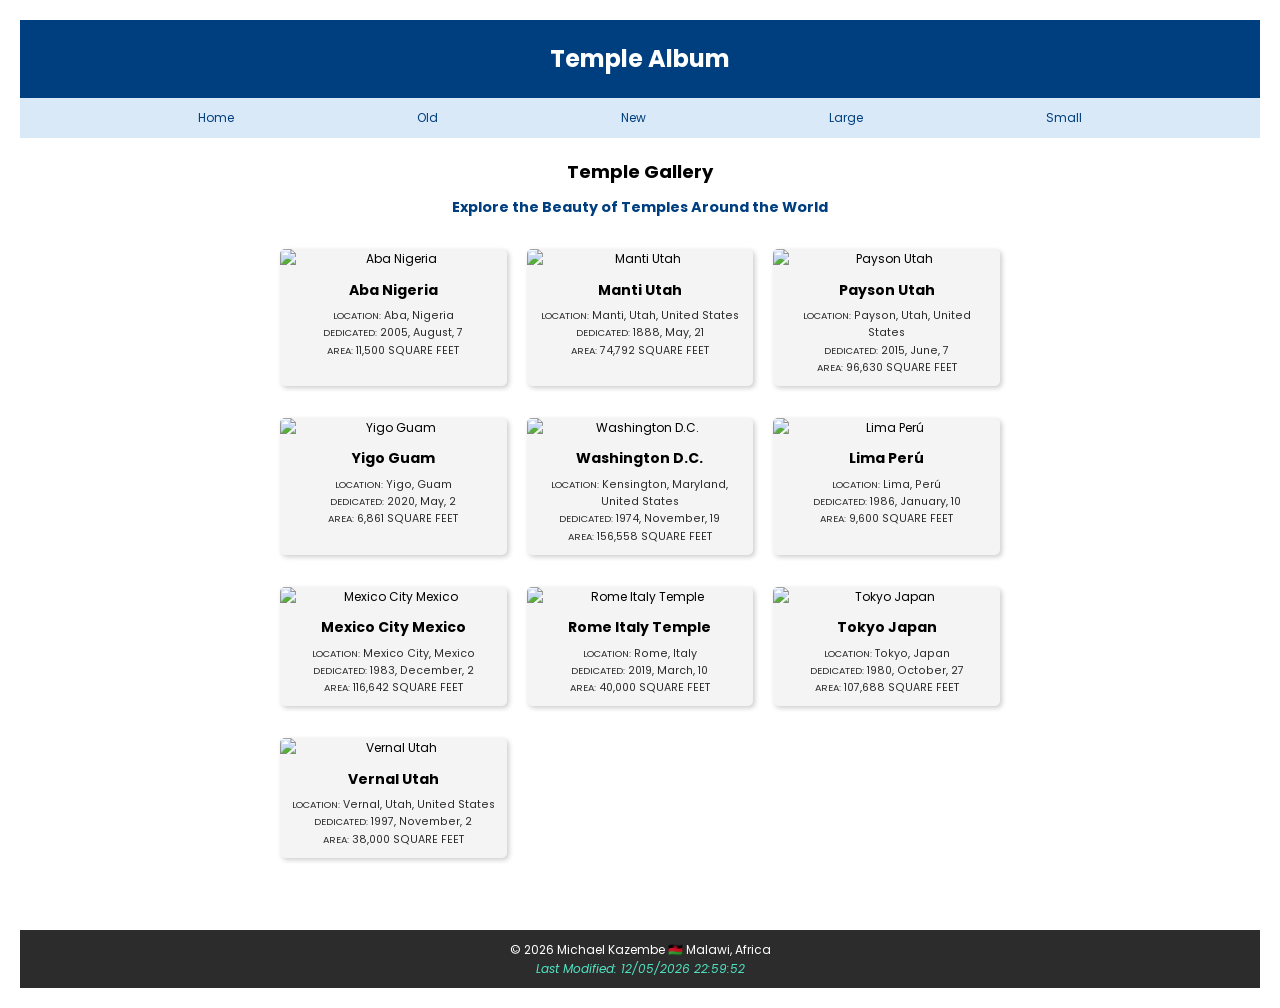
==== filtered-temples.html @ 516382ba "New test." ====
<!DOCTYPE html>
<html lang="en">
  <head>
    <meta charset="utf-8">
    <meta http-equiv="X-UA-Compatible" content="IE=edge">
    <title>WDD 131 – Dynamic Web Fundamentals - Michael Kazembe</title>
    <meta
      name="description"
      content="WDD 131 – Dynamic Web Fundamentals by Michael Kazembe. Learn about web development, HTML, CSS, JavaScript, and responsive design."
    >
    <meta name="viewport" content="width=device-width, initial-scale=1">
    <meta name="author" content="Michael Kazembe">
    <link rel="stylesheet" href="styles/filtered-temples.css">
    <link
      rel="stylesheet"
      href="styles/filtered-temples-large.css"
      media="(min-width: 769px)"
    >
    <!-- Preconnect to Google Fonts -->
    <link rel="preconnect" href="https://fonts.googleapis.com">
    <link rel="preconnect" href="https://fonts.gstatic.com" crossorigin>
    <!-- Link to the Fonts -->
    <link 
      href="https://fonts.googleapis.com/css2?family=Poppins:ital,wght@0,400;0,500;0,600;0,700;1,400;1,500&display=swap" 
      rel="stylesheet"
    >
  </head>
  <body>
    <header class="site-header">
      <h1 class="site-title">Temple Album</h1>
      <nav class="site-nav">
        <!-- Hamburger Menu -->
        <div class="hamburger-menu" id="hamburgerMenu">&#9776;</div>
        <!-- Close Icon -->
        <div class="close-icon" id="closeIcon">&#10006;</div>
        <!-- Navigation Links -->
        <ul class="nav-list" id="navLinks">
          <li class="nav-item">
            <a href="filtered-temples.html" class="nav-link">Home</a>
          </li>
          <li class="nav-item">
            <a href="#" class="nav-link">Old</a>
          </li>
          <li class="nav-item">
            <a href="#" class="nav-link">New</a>
          </li>
          <li class="nav-item">
            <a href="#" class="nav-link">Large</a>
          </li>
          <li class="nav-item">
            <a href="#" class="nav-link">Small</a>
          </li>
        </ul>
      </nav>
    </header>
    <main class="main-content">
      <h1>Temple Gallery</h1>
      <h2 class="subheading">Explore the Beauty of Temples Around the World</h2>
      <section class="temples-gallery">
        <!-- All temple figures have been removed -->
      </section>
    </main>
    <footer class="site-footer">
      <p class="footer-text">
        &copy;
        <span id="currentdate"></span>
        Michael Kazembe 🇲🇼 Malawi, Africa
      </p>
      <p id="last-modified" class="footer-modified">
        Last Modified:
        <span id="last-modified-date"></span>
      </p>
    </footer>
    <script src="scripts/filtered-temples.js" defer></script>
  </body>
</html>
---- styles/filtered-temples.css ----
:root {
  /* Primary Colors */
  --primary-color: #4a90e2; /* Soft blue for main elements */
  --primary-dark: #003f7f; /* Darker blue for accents */
  --primary-light: #d9e9f8; /* Light blue for backgrounds */

  /* Neutral Colors */
  --neutral-color-1: #2c2c2c; /* Dark gray for text */
  --neutral-color-2: #f4f4f4; /* Light gray for backgrounds */

  /* Accent Colors */
  --accent-color-2: #50e3c2; /* Mint green for decorative elements */

  /* Shadows and Borders */
  --shadow-color: rgba(0, 0, 0, 0.2); /* Subtle shadow for depth */
}

* {
  margin: 0;
  padding: 0;
  box-sizing: border-box;
}

html,
body {
  font-family: "Poppins", sans-serif;
  line-height: 1.6;
  font-size: 12px;
  margin: 10px;
}

.site-header {
  background-color: var(--primary-dark);
  color: white;
  text-align: center;
}

.site-title {
  font-size: 2em;
  color: white;
  padding: 20px;
  font-weight: bold;
}

/* NavBar */
.site-nav {
  background-color: var(--primary-light);
  text-align: center;
  margin: 0 auto;
  padding: 10px;
  position: relative;
}

.nav-list {
  list-style-type: none;
  display: flex;
  justify-content: space-evenly;
  align-items: center;
  padding: 0;
  margin: 0;
}

.nav-item {
  margin: 0 15px;
}

.nav-link {
  text-decoration: none;
  color: var(--primary-dark);
  position: relative;
}

nav a {
  text-decoration: none;
  position: relative;
}

nav a:hover {
  color: var(--accent-color-2);
}

nav a::after {
  content: "";
  position: absolute;
  width: 0;
  height: 2px;
  display: block;
  margin-top: 5px;
  left: 0;
  background: var(--accent-color-1);
  transition: width 0.4s ease, left 0.4s ease;
}

nav a:hover::after {
  width: 100%;
  left: 0;
}

nav a:active {
  color: var(--primary-light);
}

/* Hamburger Menu */
.hamburger-menu {
  display: none;
  font-size: 1.5rem;
  cursor: pointer;
  position: absolute;
  right: 20px;
  bottom: 30px;
  padding: 0;
  transform: translateY(-50%);
}

.close-icon {
  display: none;
  font-size: 1.5rem;
  color: var(--primary-dark);
  cursor: pointer;
  position: absolute;
  right: 10px;
  top: 10px;
  transform: translateY(-50%);
}

/* Media query for mobile view */
@media (max-width: 768px) {
  .nav-list {
    display: none;
    flex-direction: column;
    width: 100%;
    background-color: var(--primary-light);
    position: absolute;
    top: 100%;
    left: 0;
    z-index: 1000;
  }

  .nav-list.active {
    display: flex;
  }

  .hamburger-menu {
    display: block;
  }

  .hamburger-menu.active {
    display: none;
  }

  .close-icon.visible {
    display: block;
  }
}

/* MAIN CONTENT */

.main-content {
  padding: 20px;
  text-align: center;
  max-width: 800px;
  margin: 0 auto;
}
.main-content h1 {
  font-size: 1.5rem;
  /* padding: 20px; */
}

h2 {
  font-size: 1.2rem;
  padding: 10px;
  color: var(--primary-dark);
}

/* Gallery */
.temples-gallery {
  padding: 20px;
  display: grid;
  grid-template-columns: minmax(200px, 1fr);
  gap: 20px;
}
/* Figure */
figure {
  margin: 0;
  padding: 0;
  box-shadow: var(--shadow-color) 2px 2px 5px;
  border-radius: 5px;
  overflow: hidden;
  background-color: var(--neutral-color-2);
  text-align: center;
  margin-bottom: 1rem;
}

/* Figure Image */
.fig-image {
  width: 100%;
  height: auto;
  object-fit: cover;
  display: block;
  transition: transform 0.3s ease-in-out;
}

.fig-image:hover {
  transform: scale(1.1);
}

/* Figcaption */
figcaption {
  padding: 10px;
}
figcaption h3 {
  margin-bottom: 0.5rem;
}
figcaption p {
  font-size: 0.9rem;
  color: var(--neutral-color-1);
}
figcaption span {
  font-size: 0.8rem;
}

/* FOOTER */
footer {
  grid-area: footer;
  background-color: var(--neutral-color-1);
  color: white;
  text-align: center;
  padding: 10px;
  margin-top: 20px;
}

.footer-modified {
  color: var(--accent-color-2);
  font-style: italic;
}
---- styles/filtered-temples-large.css ----
/* Hide Hamburger Menu */
  .hamburger-menu {
    display: none; 
  }
÷
/* Hide Close Icon */
  .close-icon {
    display: none;
  }

  
  /* Gallery */
  .temples-gallery {
    display: grid;
    grid-template-columns: repeat(3, 1fr);
    grid-template-rows: 1fr 1fr;
    gap: 20px;
  }
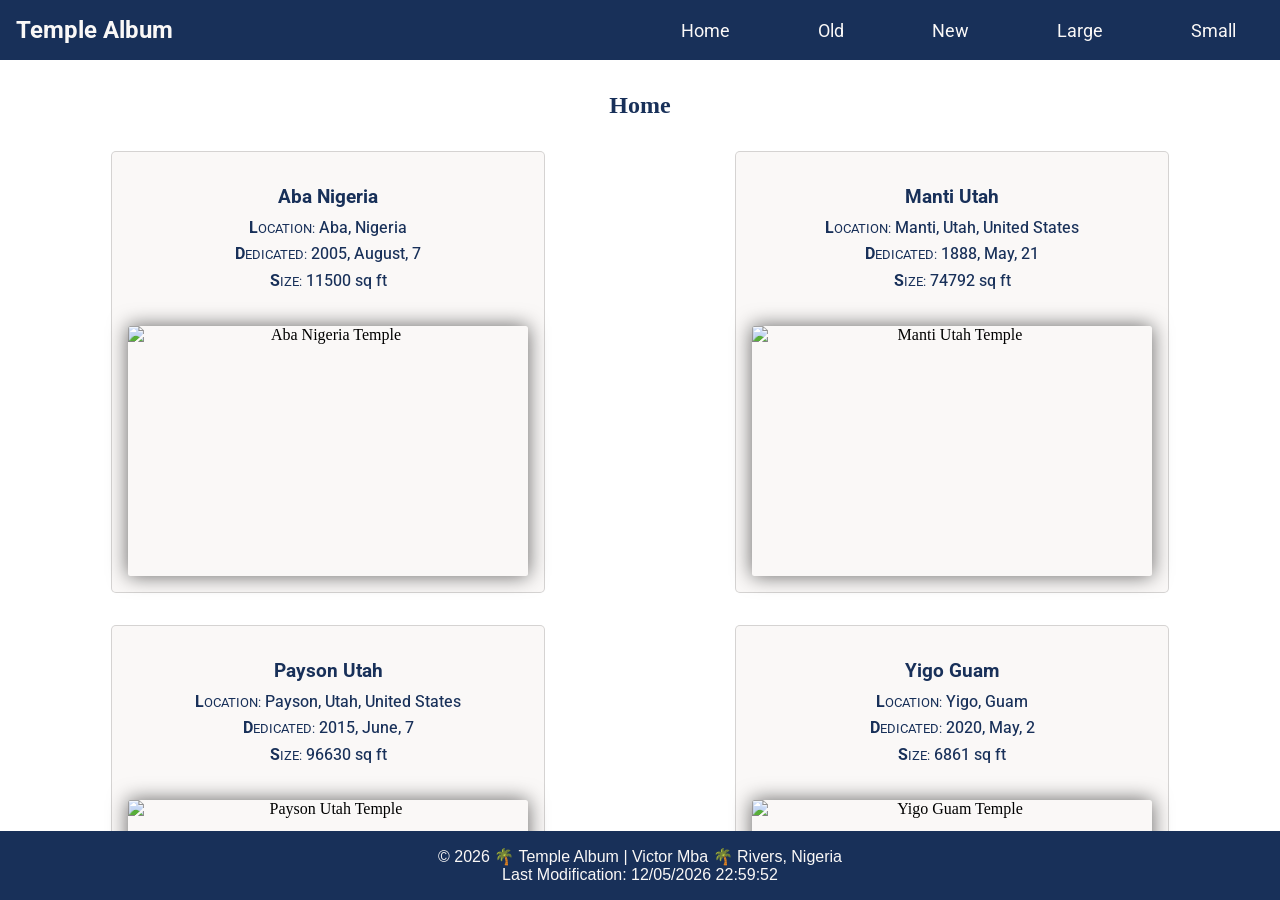
==== commit 2162dd1c: "new student" ====
--- a/filtered-temples.html
+++ b/filtered-temples.html
@@ -1,76 +1,46 @@
 <!DOCTYPE html>
-<html lang="en">
-  <head>
-    <meta charset="utf-8">
-    <meta http-equiv="X-UA-Compatible" content="IE=edge">
-    <title>WDD 131 – Dynamic Web Fundamentals - Michael Kazembe</title>
-    <meta
-      name="description"
-      content="WDD 131 – Dynamic Web Fundamentals by Michael Kazembe. Learn about web development, HTML, CSS, JavaScript, and responsive design."
-    >
-    <meta name="viewport" content="width=device-width, initial-scale=1">
-    <meta name="author" content="Michael Kazembe">
-    <link rel="stylesheet" href="styles/filtered-temples.css">
-    <link
-      rel="stylesheet"
-      href="styles/filtered-temples-large.css"
-      media="(min-width: 769px)"
-    >
-    <!-- Preconnect to Google Fonts -->
+<html lang="en-US">
+<head>
+    <meta charset="UTF-8">
+    <meta name="viewport" content="width=device-width, initial-scale=1.0">
+    <title>Temple Album</title>
+    <meta name="description" content="A collection of temples from around the world for WDD 131 Temple Album assignment for week02 .">
+    <meta name="author" content="Victor Mba">
     <link rel="preconnect" href="https://fonts.googleapis.com">
     <link rel="preconnect" href="https://fonts.gstatic.com" crossorigin>
-    <!-- Link to the Fonts -->
-    <link 
-      href="https://fonts.googleapis.com/css2?family=Poppins:ital,wght@0,400;0,500;0,600;0,700;1,400;1,500&display=swap" 
-      rel="stylesheet"
-    >
-  </head>
-  <body>
-    <header class="site-header">
-      <h1 class="site-title">Temple Album</h1>
-      <nav class="site-nav">
-        <!-- Hamburger Menu -->
-        <div class="hamburger-menu" id="hamburgerMenu">&#9776;</div>
-        <!-- Close Icon -->
-        <div class="close-icon" id="closeIcon">&#10006;</div>
-        <!-- Navigation Links -->
-        <ul class="nav-list" id="navLinks">
-          <li class="nav-item">
-            <a href="filtered-temples.html" class="nav-link">Home</a>
-          </li>
-          <li class="nav-item">
-            <a href="#" class="nav-link">Old</a>
-          </li>
-          <li class="nav-item">
-            <a href="#" class="nav-link">New</a>
-          </li>
-          <li class="nav-item">
-            <a href="#" class="nav-link">Large</a>
-          </li>
-          <li class="nav-item">
-            <a href="#" class="nav-link">Small</a>
-          </li>
-        </ul>
-      </nav>
+    <link rel="preconnect" href="https://fonts.googleapis.com">
+    <link rel="preconnect" href="https://fonts.gstatic.com" crossorigin>
+    <link rel="preconnect" href="https://fonts.googleapis.com">
+    <link rel="preconnect" href="https://fonts.gstatic.com" crossorigin>
+    <link href="https://fonts.googleapis.com/css2?family=Roboto:ital,wght@0,100..900;1,100..900&display=swap" rel="stylesheet">
+    <link rel="stylesheet" href="styles/filtered-temples.css">
+    <link rel="stylesheet" href="styles/filtered-temples-large.css">
+    <script src="scripts/filtered-temples.js" defer></script>
+</head>
+<body>
+    <header>
+        <h1>Temple Album</h1>
+        <a id="menu" href="#"></a>
+        <nav>
+            <ul class="navigation">
+                <li><a id="allTemples" href="#">Home</a></li>
+                <li><a id="oldTemples" href="#">Old</a></li>
+                <li><a id="newTemples" href="#">New</a></li>
+                <li><a id="largeTemples" href="#">Large</a></li>
+                <li><a id="smallTemples" href="#">Small</a></li>
+            </ul>
+        </nav>
     </header>
-    <main class="main-content">
-      <h1>Temple Gallery</h1>
-      <h2 class="subheading">Explore the Beauty of Temples Around the World</h2>
-      <section class="temples-gallery">
-        <!-- All temple figures have been removed -->
-      </section>
+    <main>
+        <h2>Home</h2>
+        <div class="temple-cards-container">
+           
+        </div>
     </main>
-    <footer class="site-footer">
-      <p class="footer-text">
-        &copy;
-        <span id="currentdate"></span>
-        Michael Kazembe 🇲🇼 Malawi, Africa
-      </p>
-      <p id="last-modified" class="footer-modified">
-        Last Modified:
-        <span id="last-modified-date"></span>
-      </p>
+    <footer>
+        <p>&copy; <span id="currentyear"></span> &#127796; Temple Album | Victor Mba &#127796; Rivers, Nigeria</p>
+        <p class="modified-last">Last Modification: <span id="lastmodified"></span></p>
     </footer>
-    <script src="scripts/filtered-temples.js" defer></script>
-  </body>
+    
+</body>
 </html>
--- a/styles/filtered-temples.css
+++ b/styles/filtered-temples.css
@@ -1,235 +1,203 @@
+* {
+    margin: 0px;
+    padding: 0px;
+    box-sizing: border-box;
+}
 :root {
-  /* Primary Colors */
-  --primary-color: #4a90e2; /* Soft blue for main elements */
-  --primary-dark: #003f7f; /* Darker blue for accents */
-  --primary-light: #d9e9f8; /* Light blue for backgrounds */
-
-  /* Neutral Colors */
-  --neutral-color-1: #2c2c2c; /* Dark gray for text */
-  --neutral-color-2: #f4f4f4; /* Light gray for backgrounds */
-
-  /* Accent Colors */
-  --accent-color-2: #50e3c2; /* Mint green for decorative elements */
-
-  /* Shadows and Borders */
-  --shadow-color: rgba(0, 0, 0, 0.2); /* Subtle shadow for depth */
-}
-
-* {
-  margin: 0;
-  padding: 0;
-  box-sizing: border-box;
-}
-
-html,
+    --primary-color: #183059;
+    --secondary-color: #20508C;
+    --accent1-color: #276FBF;
+    --accent2-color: #FAF8F7;
+}
+header, footer {
+    width: 100%;
+    display: block;
+}
+
+header h1 {
+    display: inline;
+    font-size: 1.5rem;
+    font-weight: bold;
+    padding: 1rem;
+    color: var(--accent2-color);
+}
+header {
+    display: flex;
+    flex-wrap: wrap;
+    justify-content: space-between;
+    align-items: center;
+    font-family: "Roboto", sans-serif;
+    background-color: var(--primary-color);
+    color: var(--accent2-color);
+    
+   
+}
+header nav {
+    width: 100%;
+    order: 3;
+}
+
+#menu {
+    display: block;
+    font-size: 2rem;
+    font-weight: 900;
+    text-decoration: none;
+    padding: 0.2rem 0.75rem;
+    margin-right: 1rem;
+    background-color: var(--accent2-color);
+    color: var(--primary-color);
+    border-radius: 3px;
+    cursor: pointer;
+    transition: all 0.3s ease;
+
+}
+
+#menu:hover {
+    background-color: var(--secondary-color);
+    color: var(--accent2-color);
+    transform: translateY(-0.5px);
+}
+
+#menu::before {
+    content: "≡";
+}
+
+#menu.show::before {
+    content: "X";
+}
+
+
+.navigation {
+    list-style-type: none;
+    margin: 0 auto;
+    max-width: 760px; 
+    
+}
+
+.navigation a {
+    display: block;
+    padding: 0.75rem;
+    text-align: center;
+    text-decoration: none;
+    transition: 0.3s;
+    font-size: clamp(1rem, 2vmin, 1.5rem);
+}
+
+.navigation li {
+    display: none;
+}
+
+.show li {
+    display: block;
+    
+}
+
+
+
+nav a {
+    text-decoration: none;
+    display: block;
+    color: var(--accent2-color);
+    font-size: 1rem;
+    font-family: "Roboto", sans-serif;
+    transition: all 0.3s ease;
+}
+
+nav a:hover {
+    color: greenyellow;
+    background-color: var(--secondary-color);
+    
+    border-radius: 3px;
+    transform: translateY(-0.5px);
+}
 body {
-  font-family: "Poppins", sans-serif;
-  line-height: 1.6;
-  font-size: 12px;
-  margin: 10px;
-}
-
-.site-header {
-  background-color: var(--primary-dark);
-  color: white;
-  text-align: center;
-}
-
-.site-title {
-  font-size: 2em;
-  color: white;
-  padding: 20px;
-  font-weight: bold;
-}
-
-/* NavBar */
-.site-nav {
-  background-color: var(--primary-light);
-  text-align: center;
-  margin: 0 auto;
-  padding: 10px;
-  position: relative;
-}
-
-.nav-list {
-  list-style-type: none;
-  display: flex;
-  justify-content: space-evenly;
-  align-items: center;
-  padding: 0;
-  margin: 0;
-}
-
-.nav-item {
-  margin: 0 15px;
-}
-
-.nav-link {
-  text-decoration: none;
-  color: var(--primary-dark);
-  position: relative;
-}
-
-nav a {
-  text-decoration: none;
-  position: relative;
-}
-
-nav a:hover {
-  color: var(--accent-color-2);
-}
-
-nav a::after {
-  content: "";
-  position: absolute;
-  width: 0;
-  height: 2px;
-  display: block;
-  margin-top: 5px;
-  left: 0;
-  background: var(--accent-color-1);
-  transition: width 0.4s ease, left 0.4s ease;
-}
-
-nav a:hover::after {
-  width: 100%;
-  left: 0;
-}
-
-nav a:active {
-  color: var(--primary-light);
-}
-
-/* Hamburger Menu */
-.hamburger-menu {
-  display: none;
-  font-size: 1.5rem;
-  cursor: pointer;
-  position: absolute;
-  right: 20px;
-  bottom: 30px;
-  padding: 0;
-  transform: translateY(-50%);
-}
-
-.close-icon {
-  display: none;
-  font-size: 1.5rem;
-  color: var(--primary-dark);
-  cursor: pointer;
-  position: absolute;
-  right: 10px;
-  top: 10px;
-  transform: translateY(-50%);
-}
-
-/* Media query for mobile view */
-@media (max-width: 768px) {
-  .nav-list {
-    display: none;
+    max-height: 100vh;
+}
+
+main {
+    margin: 0 auto;
+    max-width: 100000px;
+    width: 100%;
+    padding: 1rem;
+    overflow-y: auto;
+    
+}
+
+.temple-card img {
+    max-width: 400px;
+    height: 250px;
+    object-fit: cover;
+    border: none;
+    box-shadow: 0 0 20px 0 rgba(0, 0, 0, 0.6);
+    border-radius: 2.5px;
+}
+
+.temple-card {
+    display: flex;
     flex-direction: column;
-    width: 100%;
-    background-color: var(--primary-light);
-    position: absolute;
-    top: 100%;
-    left: 0;
-    z-index: 1000;
-  }
-
-  .nav-list.active {
+    justify-content: flex-start;
+    align-items: center;
+    background-color: var(--accent2-color);
+    padding: 1rem;
+    border-radius: 5px;
+    border: 1px solid rgba(0, 0, 0, 0.15);
+    text-align: center;
+}
+
+.temple-cards-content{
+    flex-grow:1;
+    font-family: "Roboto", sans-serif;
+    font-size: 1rem;
+    font-weight: 450;
+    line-height: 1.2rem;
+    color: var(--primary-color);
+    margin-bottom: 2rem;
     display: flex;
-  }
-
-  .hamburger-menu {
-    display: block;
-  }
-
-  .hamburger-menu.active {
-    display: none;
-  }
-
-  .close-icon.visible {
-    display: block;
-  }
-}
-
-/* MAIN CONTENT */
-
-.main-content {
-  padding: 20px;
-  text-align: center;
-  max-width: 800px;
-  margin: 0 auto;
-}
-.main-content h1 {
-  font-size: 1.5rem;
-  /* padding: 20px; */
+    flex-direction: column;
+    justify-content: flex-end;
+}
+
+
+.temple-cards-content .label {
+    color: var(--primary-color);
+    font-size: 0.8rem;
+    font-weight: 400;
+}
+
+
+.temple-card h3 {
+    font-family: "Roboto", sans-serif;
+    color: var(--primary-color);
+    margin: 1.2rem 0 0.5rem;
+    font-size: 1.2rem;
+}
+
+.temple-card p {
+    margin: 0.2rem 0;
+}
+.temple-cards-content p::first-letter {
+    font-weight: bold;
+    font-size: 1rem;  
 }
 
 h2 {
-  font-size: 1.2rem;
-  padding: 10px;
-  color: var(--primary-dark);
-}
-
-/* Gallery */
-.temples-gallery {
-  padding: 20px;
-  display: grid;
-  grid-template-columns: minmax(200px, 1fr);
-  gap: 20px;
-}
-/* Figure */
-figure {
-  margin: 0;
-  padding: 0;
-  box-shadow: var(--shadow-color) 2px 2px 5px;
-  border-radius: 5px;
-  overflow: hidden;
-  background-color: var(--neutral-color-2);
-  text-align: center;
-  margin-bottom: 1rem;
-}
-
-/* Figure Image */
-.fig-image {
-  width: 100%;
-  height: auto;
-  object-fit: cover;
-  display: block;
-  transition: transform 0.3s ease-in-out;
-}
-
-.fig-image:hover {
-  transform: scale(1.1);
-}
-
-/* Figcaption */
-figcaption {
-  padding: 10px;
-}
-figcaption h3 {
-  margin-bottom: 0.5rem;
-}
-figcaption p {
-  font-size: 0.9rem;
-  color: var(--neutral-color-1);
-}
-figcaption span {
-  font-size: 0.8rem;
-}
-
-/* FOOTER */
+    text-align: center;
+    margin: 1rem;
+    color: var(--primary-color)
+}
+
+.temple-cards-container {
+    display: grid;
+    grid-template-columns: 1fr;
+    gap: 2rem;
+    place-items: center;
+    max-width: 100000px;
+    margin: 0 auto;
+}
 footer {
-  grid-area: footer;
-  background-color: var(--neutral-color-1);
-  color: white;
-  text-align: center;
-  padding: 10px;
-  margin-top: 20px;
-}
-
-.footer-modified {
-  color: var(--accent-color-2);
-  font-style: italic;
-}
+    text-align: center;
+    padding: 1rem;
+    background-color: var(--primary-color);
+    color: var(--accent2-color);
+    font-family: sans-serif, Georgia;
+}
--- a/styles/filtered-temples-large.css
+++ b/styles/filtered-temples-large.css
@@ -1,23 +1,48 @@
-
-  /* Hide Hamburger Menu */
-  .hamburger-menu {
-    display: none; 
-  }
-÷
-/* Hide Close Icon */
-  .close-icon {
-    display: none;
-  }
-
-  
-  /* Gallery */
-  .temples-gallery {
-    display: grid;
-    grid-template-columns: repeat(3, 1fr);
-    grid-template-rows: 1fr 1fr;
-    gap: 20px;
-  }
+@media screen and (min-width: 500px) {
+    body {
+        display: grid;
+        grid-template-rows: auto 1fr auto;
+    }
+    
+    .navigation {
+            list-style-type: none;
+            display: flex;
+            flex-wrap: wrap;
+    
+        }
+    
+        .navigation li {
+            margin: 0 2rem;
+            display: block;
+    
+        }
+    
+        header nav {
+            order: 0;
+            width: auto;
+        }
+        nav a {
+            text-decoration: none;
+            display: block;
+            color: var(--accent2-color);
+            font-size: 1rem;
+            font-family: "Roboto", sans-serif;
+            transition: all 0.3s ease;
+        }
+    
+        nav a:hover {
+            color: greenyellow;
+            background-color: var(--secondary-color);
+            border-radius: 3px;
+            transform: translateY(-1.5px);
+        }
+    #menu {
+            display: none;
+        }
+    .temple-cards-container {
+            grid-template-columns: repeat(2, 1fr);
+            padding: 1rem;
+        }
 
 
-
-  +}
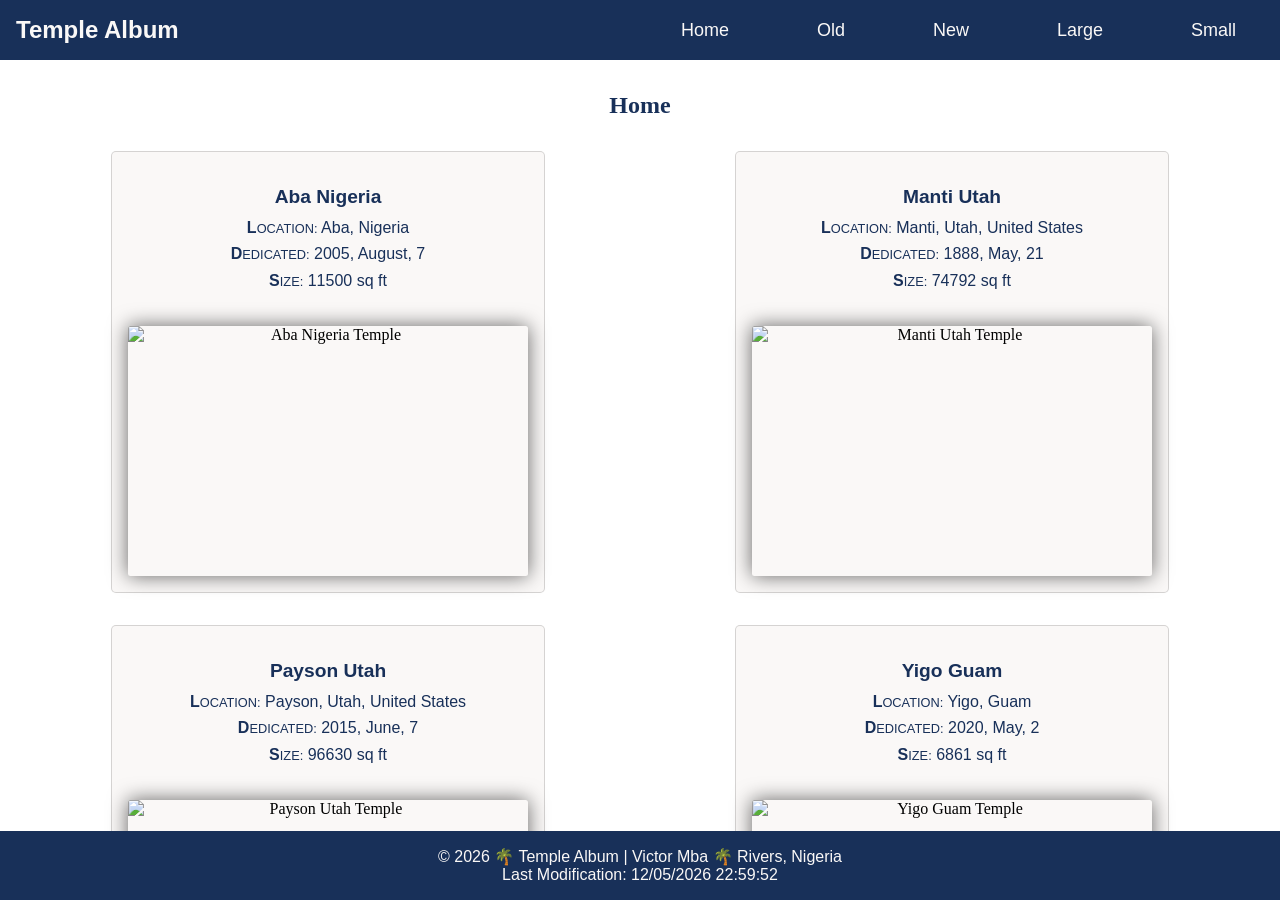
==== commit 7015837c: "remove font" ====
--- a/filtered-temples.html
+++ b/filtered-temples.html
@@ -8,11 +8,6 @@
     <meta name="author" content="Victor Mba">
     <link rel="preconnect" href="https://fonts.googleapis.com">
     <link rel="preconnect" href="https://fonts.gstatic.com" crossorigin>
-    <link rel="preconnect" href="https://fonts.googleapis.com">
-    <link rel="preconnect" href="https://fonts.gstatic.com" crossorigin>
-    <link rel="preconnect" href="https://fonts.googleapis.com">
-    <link rel="preconnect" href="https://fonts.gstatic.com" crossorigin>
-    <link href="https://fonts.googleapis.com/css2?family=Roboto:ital,wght@0,100..900;1,100..900&display=swap" rel="stylesheet">
     <link rel="stylesheet" href="styles/filtered-temples.css">
     <link rel="stylesheet" href="styles/filtered-temples-large.css">
     <script src="scripts/filtered-temples.js" defer></script>
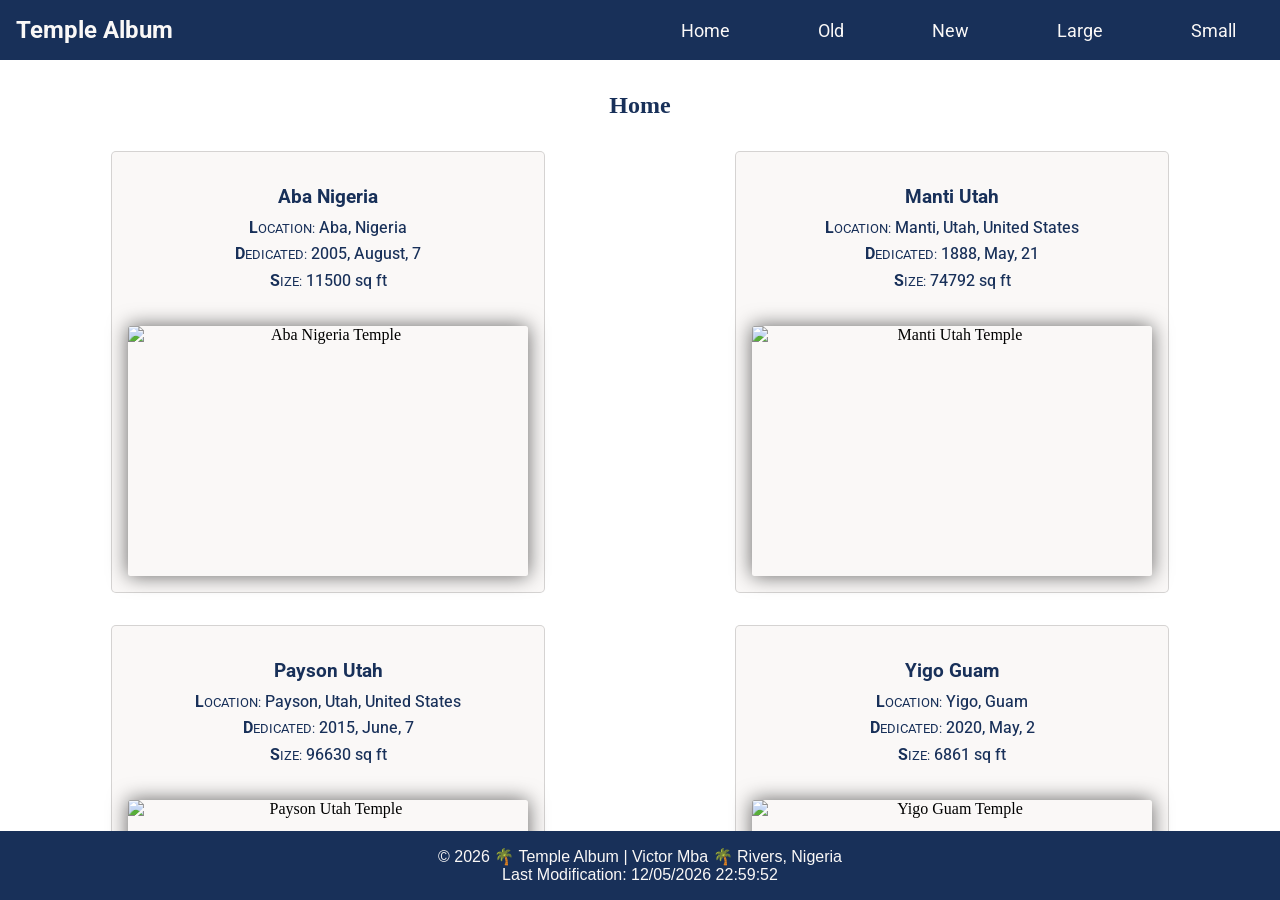
==== commit 4c834cad: "adjust google fonts" ====
--- a/filtered-temples.html
+++ b/filtered-temples.html
@@ -6,10 +6,13 @@
     <title>Temple Album</title>
     <meta name="description" content="A collection of temples from around the world for WDD 131 Temple Album assignment for week02 .">
     <meta name="author" content="Victor Mba">
+
+    <link rel="stylesheet" href="styles/filtered-temples.css">
+    <link rel="stylesheet" href="styles/filtered-temples-large.css">
+
     <link rel="preconnect" href="https://fonts.googleapis.com">
     <link rel="preconnect" href="https://fonts.gstatic.com" crossorigin>
-    <link rel="stylesheet" href="styles/filtered-temples.css">
-    <link rel="stylesheet" href="styles/filtered-temples-large.css">
+    <link href="https://fonts.googleapis.com/css2?family=Roboto:ital,wght@0,100..900;1,100..900&display=swap" rel="stylesheet">
     <script src="scripts/filtered-temples.js" defer></script>
 </head>
 <body>
